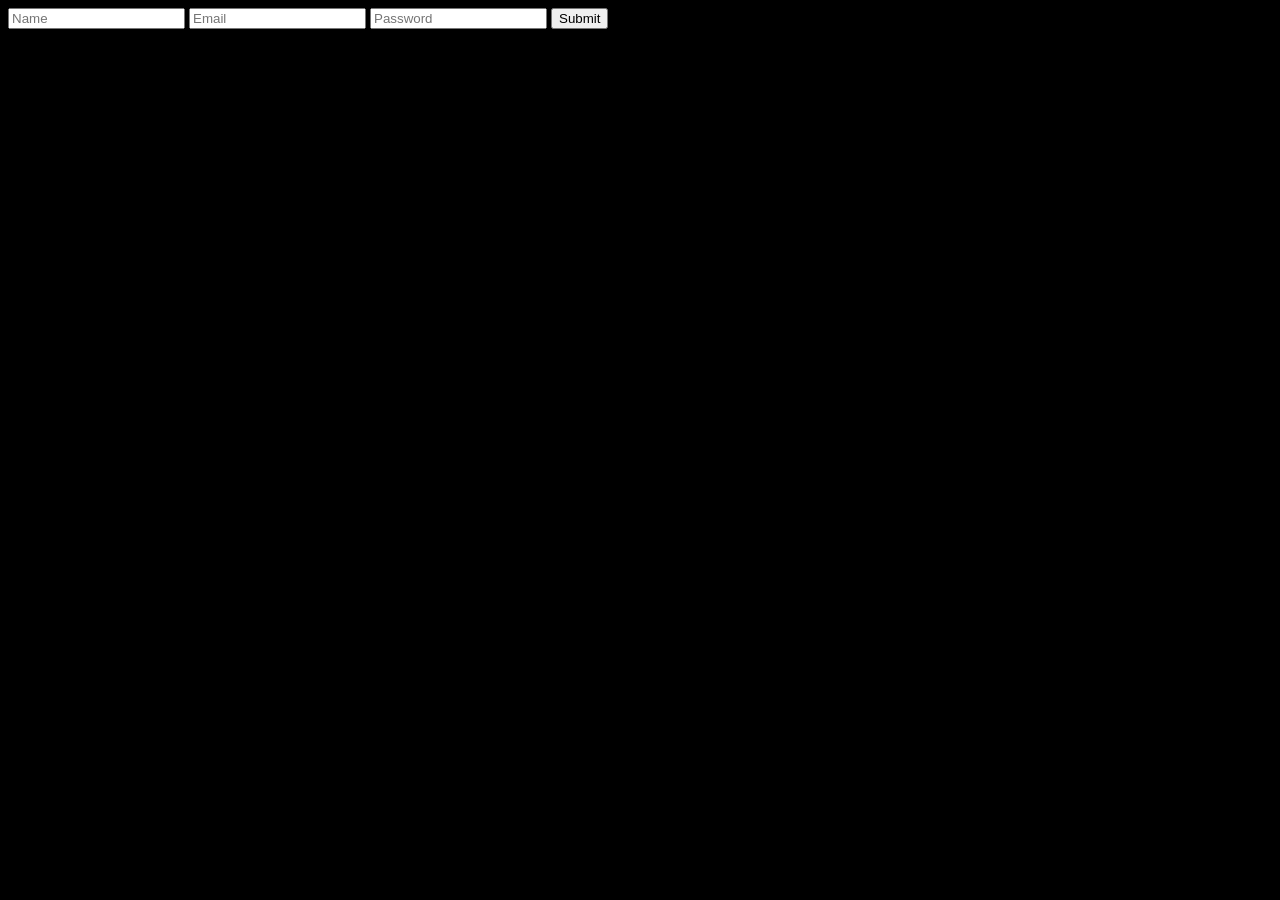
==== client/index.html @ 57c9b9b4 "hi" ====
<!DOCTYPE html>
<html lang="en">
<head>
    <link rel="stylesheet" href="style.css">
    <meta charset="UTF-8">
    <meta name="viewport" content="width=device-width, initial-scale=1.0">
    <title>Document</title>
</head>
<body>
    <form >
        <input type="text" placeholder="Name">
        <input type="email" placeholder="Email">
        <input type="password" placeholder="Password">
        <input type="submit" placeholder="Submit">

    </form>
    
</body>
</html>
---- client/style.css ----
body{
    background-color: black;
    color: white;
}
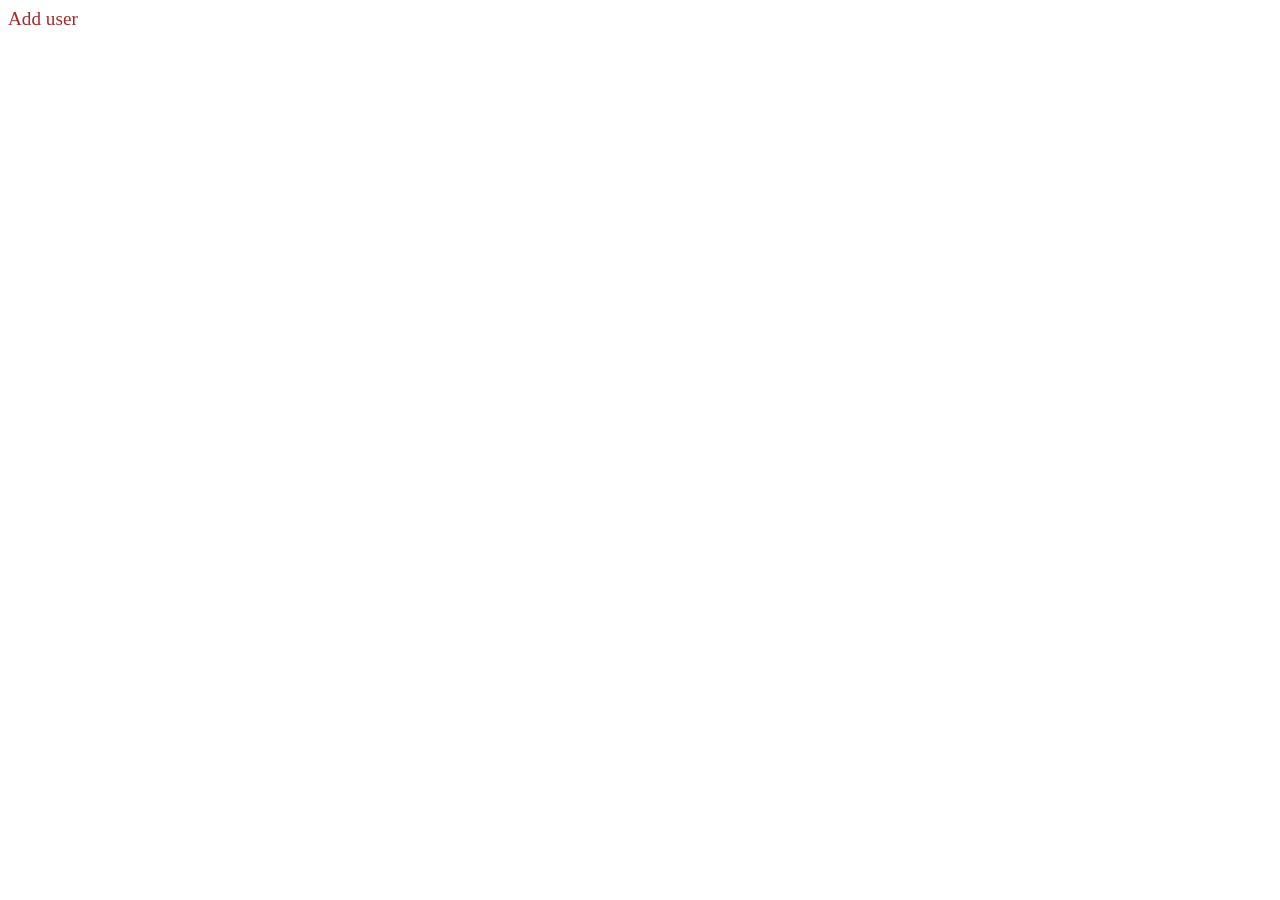
==== commit c7810a57: "hi" ====
--- a/client/index.html
+++ b/client/index.html
@@ -1,19 +1,20 @@
 <!DOCTYPE html>
 <html lang="en">
 <head>
-    <link rel="stylesheet" href="style.css">
     <meta charset="UTF-8">
     <meta name="viewport" content="width=device-width, initial-scale=1.0">
     <title>Document</title>
+    <style>
+         a{
+            font-size: larger;
+            color:brown;
+            text-decoration: none;
+        }
+    </style>
 </head>
 <body>
-    <form >
-        <input type="text" placeholder="Name">
-        <input type="email" placeholder="Email">
-        <input type="password" placeholder="Password">
-        <input type="submit" placeholder="Submit">
-
-    </form>
-    
+    <nav>
+        <a href="addUser.html">Add user</a>
+    </nav>
 </body>
 </html>
